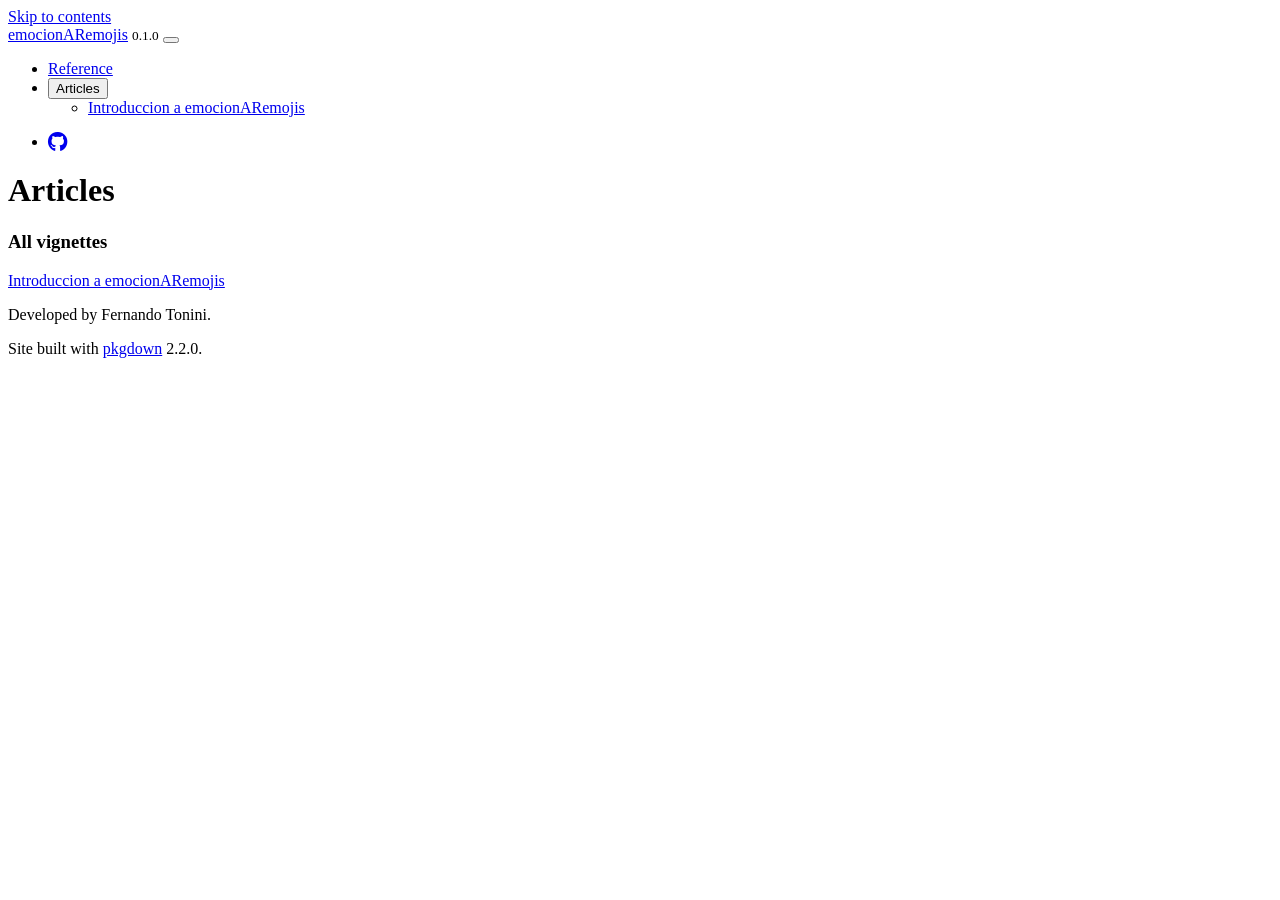
==== articles/index.html @ 369c00f2 "Deploying to gh-pages from @ toninif/emocionARemojis@571436756c6656e81ab64e23a2f707eeceb73b40 🚀" ====
<!DOCTYPE html>
<!-- Generated by pkgdown: do not edit by hand --><html lang="en"><head><meta http-equiv="Content-Type" content="text/html; charset=UTF-8"><meta charset="utf-8"><meta http-equiv="X-UA-Compatible" content="IE=edge"><meta name="viewport" content="width=device-width, initial-scale=1, shrink-to-fit=no"><title>Articles • emocionARemojis</title><script src="../deps/jquery-3.6.0/jquery-3.6.0.min.js"></script><meta name="viewport" content="width=device-width, initial-scale=1, shrink-to-fit=no"><link href="../deps/bootstrap-5.3.8/bootstrap.min.css" rel="stylesheet"><script src="../deps/bootstrap-5.3.8/bootstrap.bundle.min.js"></script><link href="../deps/font-awesome-6.5.2/css/all.min.css" rel="stylesheet"><link href="../deps/font-awesome-6.5.2/css/v4-shims.min.css" rel="stylesheet"><script src="../deps/headroom-0.11.0/headroom.min.js"></script><script src="../deps/headroom-0.11.0/jQuery.headroom.min.js"></script><script src="../deps/bootstrap-toc-1.0.1/bootstrap-toc.min.js"></script><script src="../deps/clipboard.js-2.0.11/clipboard.min.js"></script><script src="../deps/search-1.0.0/autocomplete.jquery.min.js"></script><script src="../deps/search-1.0.0/fuse.min.js"></script><script src="../deps/search-1.0.0/mark.min.js"></script><!-- pkgdown --><script src="../pkgdown.js"></script><meta property="og:title" content="Articles"></head><body>
    <a href="#main" class="visually-hidden-focusable">Skip to contents</a>


    <nav class="navbar navbar-expand-lg fixed-top bg-light" data-bs-theme="light" aria-label="Site navigation"><div class="container">

    <a class="navbar-brand me-2" href="../index.html">emocionARemojis</a>

    <small class="nav-text text-muted me-auto" data-bs-toggle="tooltip" data-bs-placement="bottom" title="">0.1.0</small>


    <button class="navbar-toggler" type="button" data-bs-toggle="collapse" data-bs-target="#navbar" aria-controls="navbar" aria-expanded="false" aria-label="Toggle navigation">
      <span class="navbar-toggler-icon"></span>
    </button>

    <div id="navbar" class="collapse navbar-collapse ms-3">
      <ul class="navbar-nav me-auto"><li class="nav-item"><a class="nav-link" href="../reference/index.html">Reference</a></li>
<li class="nav-item dropdown">
  <button class="nav-link dropdown-toggle" type="button" id="dropdown-articles" data-bs-toggle="dropdown" aria-expanded="false" aria-haspopup="true">Articles</button>
  <ul class="dropdown-menu" aria-labelledby="dropdown-articles"><li><a class="dropdown-item" href="../articles/introduccion.html">Introduccion a emocionARemojis</a></li>
  </ul></li>
      </ul><ul class="navbar-nav"><li class="nav-item"><a class="external-link nav-link" href="https://github.com/toninif/emocionARemojis/" aria-label="GitHub"><span class="fa fab fa-github fa-lg"></span></a></li>
      </ul></div>


  </div>
</nav><div class="container template-article-index">
<div class="row">
  <main id="main" class="col-md-9"><div class="page-header">

      <h1>Articles</h1>
    </div>

    <div class="section ">
      <h3>All vignettes</h3>
      <div class="section-desc"></div>

      <dl><dt><a href="introduccion.html">Introduccion a emocionARemojis</a></dt>
        <dd>
      </dd></dl></div>
  </main></div>


    <footer><div class="pkgdown-footer-left">
  <p>Developed by Fernando Tonini.</p>
</div>

<div class="pkgdown-footer-right">
  <p>Site built with <a href="https://pkgdown.r-lib.org/" class="external-link">pkgdown</a> 2.2.0.</p>
</div>

    </footer></div>





  </body></html>
---- deps/font-awesome-6.5.2/css/v4-shims.min.css ----
/*!
 * Font Awesome Free 6.5.2 by @fontawesome - https://fontawesome.com
 * License - https://fontawesome.com/license/free (Icons: CC BY 4.0, Fonts: SIL OFL 1.1, Code: MIT License)
 * Copyright 2024 Fonticons, Inc.
 */
.fa.fa-glass:before{content:"\f000"}.fa.fa-envelope-o{font-family:"Font Awesome 6 Free";font-weight:400}.fa.fa-envelope-o:before{content:"\f0e0"}.fa.fa-star-o{font-family:"Font Awesome 6 Free";font-weight:400}.fa.fa-star-o:before{content:"\f005"}.fa.fa-close:before,.fa.fa-remove:before{content:"\f00d"}.fa.fa-gear:before{content:"\f013"}.fa.fa-trash-o{font-family:"Font Awesome 6 Free";font-weight:400}.fa.fa-trash-o:before{content:"\f2ed"}.fa.fa-home:before{content:"\f015"}.fa.fa-file-o{font-family:"Font Awesome 6 Free";font-weight:400}.fa.fa-file-o:before{content:"\f15b"}.fa.fa-clock-o{font-family:"Font Awesome 6 Free";font-weight:400}.fa.fa-clock-o:before{content:"\f017"}.fa.fa-arrow-circle-o-down{font-family:"Font Awesome 6 Free";font-weight:400}.fa.fa-arrow-circle-o-down:before{content:"\f358"}.fa.fa-arrow-circle-o-up{font-family:"Font Awesome 6 Free";font-weight:400}.fa.fa-arrow-circle-o-up:before{content:"\f35b"}.fa.fa-play-circle-o{font-family:"Font Awesome 6 Free";font-weight:400}.fa.fa-play-circle-o:before{content:"\f144"}.fa.fa-repeat:before,.fa.fa-rotate-right:before{content:"\f01e"}.fa.fa-refresh:before{content:"\f021"}.fa.fa-list-alt{font-family:"Font Awesome 6 Free";font-weight:400}.fa.fa-list-alt:before{content:"\f022"}.fa.fa-dedent:before{content:"\f03b"}.fa.fa-video-camera:before{content:"\f03d"}.fa.fa-picture-o{font-family:"Font Awesome 6 Free";font-weight:400}.fa.fa-picture-o:before{content:"\f03e"}.fa.fa-photo{font-family:"Font Awesome 6 Free";font-weight:400}.fa.fa-photo:before{content:"\f03e"}.fa.fa-image{font-family:"Font Awesome 6 Free";font-weight:400}.fa.fa-image:before{content:"\f03e"}.fa.fa-map-marker:before{content:"\f3c5"}.fa.fa-pencil-square-o{font-family:"Font Awesome 6 Free";font-weight:400}.fa.fa-pencil-square-o:before{content:"\f044"}.fa.fa-edit{font-family:"Font Awesome 6 Free";font-weight:400}.fa.fa-edit:before{content:"\f044"}.fa.fa-share-square-o:before{content:"\f14d"}.fa.fa-check-square-o{font-family:"Font Awesome 6 Free";font-weight:400}.fa.fa-check-square-o:before{content:"\f14a"}.fa.fa-arrows:before{content:"\f0b2"}.fa.fa-times-circle-o{font-family:"Font Awesome 6 Free";font-weight:400}.fa.fa-times-circle-o:before{content:"\f057"}.fa.fa-check-circle-o{font-family:"Font Awesome 6 Free";font-weight:400}.fa.fa-check-circle-o:before{content:"\f058"}.fa.fa-mail-forward:before{content:"\f064"}.fa.fa-expand:before{content:"\f424"}.fa.fa-compress:before{content:"\f422"}.fa.fa-eye,.fa.fa-eye-slash{font-family:"Font Awesome 6 Free";font-weight:400}.fa.fa-warning:before{content:"\f071"}.fa.fa-calendar:before{content:"\f073"}.fa.fa-arrows-v:before{content:"\f338"}.fa.fa-arrows-h:before{content:"\f337"}.fa.fa-bar-chart-o:before,.fa.fa-bar-chart:before{content:"\e0e3"}.fa.fa-twitter-square{font-family:"Font Awesome 6 Brands";font-weight:400}.fa.fa-twitter-square:before{content:"\f081"}.fa.fa-facebook-square{font-family:"Font Awesome 6 Brands";font-weight:400}.fa.fa-facebook-square:before{content:"\f082"}.fa.fa-gears:before{content:"\f085"}.fa.fa-thumbs-o-up{font-family:"Font Awesome 6 Free";font-weight:400}.fa.fa-thumbs-o-up:before{content:"\f164"}.fa.fa-thumbs-o-down{font-family:"Font Awesome 6 Free";font-weight:400}.fa.fa-thumbs-o-down:before{content:"\f165"}.fa.fa-heart-o{font-family:"Font Awesome 6 Free";font-weight:400}.fa.fa-heart-o:before{content:"\f004"}.fa.fa-sign-out:before{content:"\f2f5"}.fa.fa-linkedin-square{font-family:"Font Awesome 6 Brands";font-weight:400}.fa.fa-linkedin-square:before{content:"\f08c"}.fa.fa-thumb-tack:before{content:"\f08d"}.fa.fa-external-link:before{content:"\f35d"}.fa.fa-sign-in:before{content:"\f2f6"}.fa.fa-github-square{font-family:"Font Awesome 6 Brands";font-weight:400}.fa.fa-github-square:before{content:"\f092"}.fa.fa-lemon-o{font-family:"Font Awesome 6 Free";font-weight:400}.fa.fa-lemon-o:before{content:"\f094"}.fa.fa-square-o{font-family:"Font Awesome 6 Free";font-weight:400}.fa.fa-square-o:before{content:"\f0c8"}.fa.fa-bookmark-o{font-family:"Font Awesome 6 Free";font-weight:400}.fa.fa-bookmark-o:before{content:"\f02e"}.fa.fa-facebook,.fa.fa-twitter{font-family:"Font Awesome 6 Brands";font-weight:400}.fa.fa-facebook:before{content:"\f39e"}.fa.fa-facebook-f{font-family:"Font Awesome 6 Brands";font-weight:400}.fa.fa-facebook-f:before{content:"\f39e"}.fa.fa-github{font-family:"Font Awesome 6 Brands";font-weight:400}.fa.fa-credit-card{font-family:"Font Awesome 6 Free";font-weight:400}.fa.fa-feed:before{content:"\f09e"}.fa.fa-hdd-o{font-family:"Font Awesome 6 Free";font-weight:400}.fa.fa-hdd-o:before{content:"\f0a0"}.fa.fa-hand-o-right{font-family:"Font Awesome 6 Free";font-weight:400}.fa.fa-hand-o-right:before{content:"\f0a4"}.fa.fa-hand-o-left{font-family:"Font Awesome 6 Free";font-weight:400}.fa.fa-hand-o-left:before{content:"\f0a5"}.fa.fa-hand-o-up{font-family:"Font Awesome 6 Free";font-weight:400}.fa.fa-hand-o-up:before{content:"\f0a6"}.fa.fa-hand-o-down{font-family:"Font Awesome 6 Free";font-weight:400}.fa.fa-hand-o-down:before{content:"\f0a7"}.fa.fa-globe:before{content:"\f57d"}.fa.fa-tasks:before{content:"\f828"}.fa.fa-arrows-alt:before{content:"\f31e"}.fa.fa-group:before{content:"\f0c0"}.fa.fa-chain:before{content:"\f0c1"}.fa.fa-cut:before{content:"\f0c4"}.fa.fa-files-o{font-family:"Font Awesome 6 Free";font-weight:400}.fa.fa-files-o:before{content:"\f0c5"}.fa.fa-floppy-o{font-family:"Font Awesome 6 Free";font-weight:400}.fa.fa-floppy-o:before{content:"\f0c7"}.fa.fa-save{font-family:"Font Awesome 6 Free";font-weight:400}.fa.fa-save:before{content:"\f0c7"}.fa.fa-navicon:before,.fa.fa-reorder:before{content:"\f0c9"}.fa.fa-magic:before{content:"\e2ca"}.fa.fa-pinterest,.fa.fa-pinterest-square{font-family:"Font Awesome 6 Brands";font-weight:400}.fa.fa-pinterest-square:before{content:"\f0d3"}.fa.fa-google-plus-square{font-family:"Font Awesome 6 Brands";font-weight:400}.fa.fa-google-plus-square:before{content:"\f0d4"}.fa.fa-google-plus{font-family:"Font Awesome 6 Brands";font-weight:400}.fa.fa-google-plus:before{content:"\f0d5"}.fa.fa-money:before{content:"\f3d1"}.fa.fa-unsorted:before{content:"\f0dc"}.fa.fa-sort-desc:before{content:"\f0dd"}.fa.fa-sort-asc:before{content:"\f0de"}.fa.fa-linkedin{font-family:"Font Awesome 6 Brands";font-weight:400}.fa.fa-linkedin:before{content:"\f0e1"}.fa.fa-rotate-left:before{content:"\f0e2"}.fa.fa-legal:before{content:"\f0e3"}.fa.fa-dashboard:before,.fa.fa-tachometer:before{content:"\f625"}.fa.fa-comment-o{font-family:"Font Awesome 6 Free";font-weight:400}.fa.fa-comment-o:before{content:"\f075"}.fa.fa-comments-o{font-family:"Font Awesome 6 Free";font-weight:400}.fa.fa-comments-o:before{content:"\f086"}.fa.fa-flash:before{content:"\f0e7"}.fa.fa-clipboard:before{content:"\f0ea"}.fa.fa-lightbulb-o{font-family:"Font Awesome 6 Free";font-weight:400}.fa.fa-lightbulb-o:before{content:"\f0eb"}.fa.fa-exchange:before{content:"\f362"}.fa.fa-cloud-download:before{content:"\f0ed"}.fa.fa-cloud-upload:before{content:"\f0ee"}.fa.fa-bell-o{font-family:"Font Awesome 6 Free";font-weight:400}.fa.fa-bell-o:before{content:"\f0f3"}.fa.fa-cutlery:before{content:"\f2e7"}.fa.fa-file-text-o{font-family:"Font Awesome 6 Free";font-weight:400}.fa.fa-file-text-o:before{content:"\f15c"}.fa.fa-building-o{font-family:"Font Awesome 6 Free";font-weight:400}.fa.fa-building-o:before{content:"\f1ad"}.fa.fa-hospital-o{font-family:"Font Awesome 6 Free";font-weight:400}.fa.fa-hospital-o:before{content:"\f0f8"}.fa.fa-tablet:before{content:"\f3fa"}.fa.fa-mobile-phone:before,.fa.fa-mobile:before{content:"\f3cd"}.fa.fa-circle-o{font-family:"Font Awesome 6 Free";font-weight:400}.fa.fa-circle-o:before{content:"\f111"}.fa.fa-mail-reply:before{content:"\f3e5"}.fa.fa-github-alt{font-family:"Font Awesome 6 Brands";font-weight:400}.fa.fa-folder-o{font-family:"Font Awesome 6 Free";font-weight:400}.fa.fa-folder-o:before{content:"\f07b"}.fa.fa-folder-open-o{font-family:"Font Awesome 6 Free";font-weight:400}.fa.fa-folder-open-o:before{content:"\f07c"}.fa.fa-smile-o{font-family:"Font Awesome 6 Free";font-weight:400}.fa.fa-smile-o:before{content:"\f118"}.fa.fa-frown-o{font-family:"Font Awesome 6 Free";font-weight:400}.fa.fa-frown-o:before{content:"\f119"}.fa.fa-meh-o{font-family:"Font Awesome 6 Free";font-weight:400}.fa.fa-meh-o:before{content:"\f11a"}.fa.fa-keyboard-o{font-family:"Font Awesome 6 Free";font-weight:400}.fa.fa-keyboard-o:before{content:"\f11c"}.fa.fa-flag-o{font-family:"Font Awesome 6 Free";font-weight:400}.fa.fa-flag-o:before{content:"\f024"}.fa.fa-mail-reply-all:before{content:"\f122"}.fa.fa-star-half-o{font-family:"Font Awesome 6 Free";font-weight:400}.fa.fa-star-half-o:before{content:"\f5c0"}.fa.fa-star-half-empty{font-family:"Font Awesome 6 Free";font-weight:400}.fa.fa-star-half-empty:before{content:"\f5c0"}.fa.fa-star-half-full{font-family:"Font Awesome 6 Free";font-weight:400}.fa.fa-star-half-full:before{content:"\f5c0"}.fa.fa-code-fork:before{content:"\f126"}.fa.fa-chain-broken:before,.fa.fa-unlink:before{content:"\f127"}.fa.fa-calendar-o{font-family:"Font Awesome 6 Free";font-weight:400}.fa.fa-calendar-o:before{content:"\f133"}.fa.fa-css3,.fa.fa-html5,.fa.fa-maxcdn{font-family:"Font Awesome 6 Brands";font-weight:400}.fa.fa-unlock-alt:before{content:"\f09c"}.fa.fa-minus-square-o{font-family:"Font Awesome 6 Free";font-weight:400}.fa.fa-minus-square-o:before{content:"\f146"}.fa.fa-level-up:before{content:"\f3bf"}.fa.fa-level-down:before{content:"\f3be"}.fa.fa-pencil-square:before{content:"\f14b"}.fa.fa-external-link-square:before{content:"\f360"}.fa.fa-compass{font-family:"Font Awesome 6 Free";font-weight:400}.fa.fa-caret-square-o-down{font-family:"Font Awesome 6 Free";font-weight:400}.fa.fa-caret-square-o-down:before{content:"\f150"}.fa.fa-toggle-down{font-family:"Font Awesome 6 Free";font-weight:400}.fa.fa-toggle-down:before{content:"\f150"}.fa.fa-caret-square-o-up{font-family:"Font Awesome 6 Free";font-weight:400}.fa.fa-caret-square-o-up:before{content:"\f151"}.fa.fa-toggle-up{font-family:"Font Awesome 6 Free";font-weight:400}.fa.fa-toggle-up:before{content:"\f151"}.fa.fa-caret-square-o-right{font-family:"Font Awesome 6 Free";font-weight:400}.fa.fa-caret-square-o-right:before{content:"\f152"}.fa.fa-toggle-right{font-family:"Font Awesome 6 Free";font-weight:400}.fa.fa-toggle-right:before{content:"\f152"}.fa.fa-eur:before,.fa.fa-euro:before{content:"\f153"}.fa.fa-gbp:before{content:"\f154"}.fa.fa-dollar:before,.fa.fa-usd:before{content:"\24"}.fa.fa-inr:before,.fa.fa-rupee:before{content:"\e1bc"}.fa.fa-cny:before,.fa.fa-jpy:before,.fa.fa-rmb:before,.fa.fa-yen:before{content:"\f157"}.fa.fa-rouble:before,.fa.fa-rub:before,.fa.fa-ruble:before{content:"\f158"}.fa.fa-krw:before,.fa.fa-won:before{content:"\f159"}.fa.fa-bitcoin,.fa.fa-btc{font-family:"Font Awesome 6 Brands";font-weight:400}.fa.fa-bitcoin:before{content:"\f15a"}.fa.fa-file-text:before{content:"\f15c"}.fa.fa-sort-alpha-asc:before{content:"\f15d"}.fa.fa-sort-alpha-desc:before{content:"\f881"}.fa.fa-sort-amount-asc:before{content:"\f884"}.fa.fa-sort-amount-desc:before{content:"\f160"}.fa.fa-sort-numeric-asc:before{content:"\f162"}.fa.fa-sort-numeric-desc:before{content:"\f886"}.fa.fa-youtube-square{font-family:"Font Awesome 6 Brands";font-weight:400}.fa.fa-youtube-square:before{content:"\f431"}.fa.fa-xing,.fa.fa-xing-square,.fa.fa-youtube{font-family:"Font Awesome 6 Brands";font-weight:400}.fa.fa-xing-square:before{content:"\f169"}.fa.fa-youtube-play{font-family:"Font Awesome 6 Brands";font-weight:400}.fa.fa-youtube-play:before{content:"\f167"}.fa.fa-adn,.fa.fa-bitbucket,.fa.fa-bitbucket-square,.fa.fa-dropbox,.fa.fa-flickr,.fa.fa-instagram,.fa.fa-stack-overflow{font-family:"Font Awesome 6 Brands";font-weight:400}.fa.fa-bitbucket-square:before{content:"\f171"}.fa.fa-tumblr,.fa.fa-tumblr-square{font-family:"Font Awesome 6 Brands";font-weight:400}.fa.fa-tumblr-square:before{content:"\f174"}.fa.fa-long-arrow-down:before{content:"\f309"}.fa.fa-long-arrow-up:before{content:"\f30c"}.fa.fa-long-arrow-left:before{content:"\f30a"}.fa.fa-long-arrow-right:before{content:"\f30b"}.fa.fa-android,.fa.fa-apple,.fa.fa-dribbble,.fa.fa-foursquare,.fa.fa-gittip,.fa.fa-gratipay,.fa.fa-linux,.fa.fa-skype,.fa.fa-trello,.fa.fa-windows{font-family:"Font Awesome 6 Brands";font-weight:400}.fa.fa-gittip:before{content:"\f184"}.fa.fa-sun-o{font-family:"Font Awesome 6 Free";font-weight:400}.fa.fa-sun-o:before{content:"\f185"}.fa.fa-moon-o{font-family:"Font Awesome 6 Free";font-weight:400}.fa.fa-moon-o:before{content:"\f186"}.fa.fa-pagelines,.fa.fa-renren,.fa.fa-stack-exchange,.fa.fa-vk,.fa.fa-weibo{font-family:"Font Awesome 6 Brands";font-weight:400}.fa.fa-arrow-circle-o-right{font-family:"Font Awesome 6 Free";font-weight:400}.fa.fa-arrow-circle-o-right:before{content:"\f35a"}.fa.fa-arrow-circle-o-left{font-family:"Font Awesome 6 Free";font-weight:400}.fa.fa-arrow-circle-o-left:before{content:"\f359"}.fa.fa-caret-square-o-left{font-family:"Font Awesome 6 Free";font-weight:400}.fa.fa-caret-square-o-left:before{content:"\f191"}.fa.fa-toggle-left{font-family:"Font Awesome 6 Free";font-weight:400}.fa.fa-toggle-left:before{content:"\f191"}.fa.fa-dot-circle-o{font-family:"Font Awesome 6 Free";font-weight:400}.fa.fa-dot-circle-o:before{content:"\f192"}.fa.fa-vimeo-square{font-family:"Font Awesome 6 Brands";font-weight:400}.fa.fa-vimeo-square:before{content:"\f194"}.fa.fa-try:before,.fa.fa-turkish-lira:before{content:"\e2bb"}.fa.fa-plus-square-o{font-family:"Font Awesome 6 Free";font-weight:400}.fa.fa-plus-square-o:before{content:"\f0fe"}.fa.fa-openid,.fa.fa-slack,.fa.fa-wordpress{font-family:"Font Awesome 6 Brands";font-weight:400}.fa.fa-bank:before,.fa.fa-institution:before{content:"\f19c"}.fa.fa-mortar-board:before{content:"\f19d"}.fa.fa-google,.fa.fa-reddit,.fa.fa-reddit-square,.fa.fa-yahoo{font-family:"Font Awesome 6 Brands";font-weight:400}.fa.fa-reddit-square:before{content:"\f1a2"}.fa.fa-behance,.fa.fa-behance-square,.fa.fa-delicious,.fa.fa-digg,.fa.fa-drupal,.fa.fa-joomla,.fa.fa-pied-piper-alt,.fa.fa-pied-piper-pp,.fa.fa-stumbleupon,.fa.fa-stumbleupon-circle{font-family:"Font Awesome 6 Brands";font-weight:400}.fa.fa-behance-square:before{content:"\f1b5"}.fa.fa-steam,.fa.fa-steam-square{font-family:"Font Awesome 6 Brands";font-weight:400}.fa.fa-steam-square:before{content:"\f1b7"}.fa.fa-automobile:before{content:"\f1b9"}.fa.fa-cab:before{content:"\f1ba"}.fa.fa-deviantart,.fa.fa-soundcloud,.fa.fa-spotify{font-family:"Font Awesome 6 Brands";font-weight:400}.fa.fa-file-pdf-o{font-family:"Font Awesome 6 Free";font-weight:400}.fa.fa-file-pdf-o:before{content:"\f1c1"}.fa.fa-file-word-o{font-family:"Font Awesome 6 Free";font-weight:400}.fa.fa-file-word-o:before{content:"\f1c2"}.fa.fa-file-excel-o{font-family:"Font Awesome 6 Free";font-weight:400}.fa.fa-file-excel-o:before{content:"\f1c3"}.fa.fa-file-powerpoint-o{font-family:"Font Awesome 6 Free";font-weight:400}.fa.fa-file-powerpoint-o:before{content:"\f1c4"}.fa.fa-file-image-o{font-family:"Font Awesome 6 Free";font-weight:400}.fa.fa-file-image-o:before{content:"\f1c5"}.fa.fa-file-photo-o{font-family:"Font Awesome 6 Free";font-weight:400}.fa.fa-file-photo-o:before{content:"\f1c5"}.fa.fa-file-picture-o{font-family:"Font Awesome 6 Free";font-weight:400}.fa.fa-file-picture-o:before{content:"\f1c5"}.fa.fa-file-archive-o{font-family:"Font Awesome 6 Free";font-weight:400}.fa.fa-file-archive-o:before{content:"\f1c6"}.fa.fa-file-zip-o{font-family:"Font Awesome 6 Free";font-weight:400}.fa.fa-file-zip-o:before{content:"\f1c6"}.fa.fa-file-audio-o{font-family:"Font Awesome 6 Free";font-weight:400}.fa.fa-file-audio-o:before{content:"\f1c7"}.fa.fa-file-sound-o{font-family:"Font Awesome 6 Free";font-weight:400}.fa.fa-file-sound-o:before{content:"\f1c7"}.fa.fa-file-video-o{font-family:"Font Awesome 6 Free";font-weight:400}.fa.fa-file-video-o:before{content:"\f1c8"}.fa.fa-file-movie-o{font-family:"Font Awesome 6 Free";font-weight:400}.fa.fa-file-movie-o:before{content:"\f1c8"}.fa.fa-file-code-o{font-family:"Font Awesome 6 Free";font-weight:400}.fa.fa-file-code-o:before{content:"\f1c9"}.fa.fa-codepen,.fa.fa-jsfiddle,.fa.fa-vine{font-family:"Font Awesome 6 Brands";font-weight:400}.fa.fa-life-bouy:before,.fa.fa-life-buoy:before,.fa.fa-life-saver:before,.fa.fa-support:before{content:"\f1cd"}.fa.fa-circle-o-notch:before{content:"\f1ce"}.fa.fa-ra,.fa.fa-rebel{font-family:"Font Awesome 6 Brands";font-weight:400}.fa.fa-ra:before{content:"\f1d0"}.fa.fa-resistance{font-family:"Font Awesome 6 Brands";font-weight:400}.fa.fa-resistance:before{content:"\f1d0"}.fa.fa-empire,.fa.fa-ge{font-family:"Font Awesome 6 Brands";font-weight:400}.fa.fa-ge:before{content:"\f1d1"}.fa.fa-git-square{font-family:"Font Awesome 6 Brands";font-weight:400}.fa.fa-git-square:before{content:"\f1d2"}.fa.fa-git,.fa.fa-hacker-news,.fa.fa-y-combinator-square{font-family:"Font Awesome 6 Brands";font-weight:400}.fa.fa-y-combinator-square:before{content:"\f1d4"}.fa.fa-yc-square{font-family:"Font Awesome 6 Brands";font-weight:400}.fa.fa-yc-square:before{content:"\f1d4"}.fa.fa-qq,.fa.fa-tencent-weibo,.fa.fa-wechat,.fa.fa-weixin{font-family:"Font Awesome 6 Brands";font-weight:400}.fa.fa-wechat:before{content:"\f1d7"}.fa.fa-send:before{content:"\f1d8"}.fa.fa-paper-plane-o{font-family:"Font Awesome 6 Free";font-weight:400}.fa.fa-paper-plane-o:before{content:"\f1d8"}.fa.fa-send-o{font-family:"Font Awesome 6 Free";font-weight:400}.fa.fa-send-o:before{content:"\f1d8"}.fa.fa-circle-thin{font-family:"Font Awesome 6 Free";font-weight:400}.fa.fa-circle-thin:before{content:"\f111"}.fa.fa-header:before{content:"\f1dc"}.fa.fa-futbol-o{font-family:"Font Awesome 6 Free";font-weight:400}.fa.fa-futbol-o:before{content:"\f1e3"}.fa.fa-soccer-ball-o{font-family:"Font Awesome 6 Free";font-weight:400}.fa.fa-soccer-ball-o:before{content:"\f1e3"}.fa.fa-slideshare,.fa.fa-twitch,.fa.fa-yelp{font-family:"Font Awesome 6 Brands";font-weight:400}.fa.fa-newspaper-o{font-family:"Font Awesome 6 Free";font-weight:400}.fa.fa-newspaper-o:before{content:"\f1ea"}.fa.fa-cc-amex,.fa.fa-cc-discover,.fa.fa-cc-mastercard,.fa.fa-cc-paypal,.fa.fa-cc-stripe,.fa.fa-cc-visa,.fa.fa-google-wallet,.fa.fa-paypal{font-family:"Font Awesome 6 Brands";font-weight:400}.fa.fa-bell-slash-o{font-family:"Font Awesome 6 Free";font-weight:400}.fa.fa-bell-slash-o:before{content:"\f1f6"}.fa.fa-trash:before{content:"\f2ed"}.fa.fa-copyright{font-family:"Font Awesome 6 Free";font-weight:400}.fa.fa-eyedropper:before{content:"\f1fb"}.fa.fa-area-chart:before{content:"\f1fe"}.fa.fa-pie-chart:before{content:"\f200"}.fa.fa-line-chart:before{content:"\f201"}.fa.fa-lastfm,.fa.fa-lastfm-square{font-family:"Font Awesome 6 Brands";font-weight:400}.fa.fa-lastfm-square:before{content:"\f203"}.fa.fa-angellist,.fa.fa-ioxhost{font-family:"Font Awesome 6 Brands";font-weight:400}.fa.fa-cc{font-family:"Font Awesome 6 Free";font-weight:400}.fa.fa-cc:before{content:"\f20a"}.fa.fa-ils:before,.fa.fa-shekel:before,.fa.fa-sheqel:before{content:"\f20b"}.fa.fa-buysellads,.fa.fa-connectdevelop,.fa.fa-dashcube,.fa.fa-forumbee,.fa.fa-leanpub,.fa.fa-sellsy,.fa.fa-shirtsinbulk,.fa.fa-simplybuilt,.fa.fa-skyatlas{font-family:"Font Awesome 6 Brands";font-weight:400}.fa.fa-diamond{font-family:"Font Awesome 6 Free";font-weight:400}.fa.fa-diamond:before{content:"\f3a5"}.fa.fa-intersex:before,.fa.fa-transgender:before{content:"\f224"}.fa.fa-transgender-alt:before{content:"\f225"}.fa.fa-facebook-official{font-family:"Font Awesome 6 Brands";font-weight:400}.fa.fa-facebook-official:before{content:"\f09a"}.fa.fa-pinterest-p,.fa.fa-whatsapp{font-family:"Font Awesome 6 Brands";font-weight:400}.fa.fa-hotel:before{content:"\f236"}.fa.fa-medium,.fa.fa-viacoin,.fa.fa-y-combinator,.fa.fa-yc{font-family:"Font Awesome 6 Brands";font-weight:400}.fa.fa-yc:before{content:"\f23b"}.fa.fa-expeditedssl,.fa.fa-opencart,.fa.fa-optin-monster{font-family:"Font Awesome 6 Brands";font-weight:400}.fa.fa-battery-4:before,.fa.fa-battery:before{content:"\f240"}.fa.fa-battery-3:before{content:"\f241"}.fa.fa-battery-2:before{content:"\f242"}.fa.fa-battery-1:before{content:"\f243"}.fa.fa-battery-0:before{content:"\f244"}.fa.fa-object-group,.fa.fa-object-ungroup,.fa.fa-sticky-note-o{font-family:"Font Awesome 6 Free";font-weight:400}.fa.fa-sticky-note-o:before{content:"\f249"}.fa.fa-cc-diners-club,.fa.fa-cc-jcb{font-family:"Font Awesome 6 Brands";font-weight:400}.fa.fa-clone{font-family:"Font Awesome 6 Free";font-weight:400}.fa.fa-hourglass-o:before{content:"\f254"}.fa.fa-hourglass-1:before{content:"\f251"}.fa.fa-hourglass-2:before{content:"\f252"}.fa.fa-hourglass-3:before{content:"\f253"}.fa.fa-hand-rock-o{font-family:"Font Awesome 6 Free";font-weight:400}.fa.fa-hand-rock-o:before{content:"\f255"}.fa.fa-hand-grab-o{font-family:"Font Awesome 6 Free";font-weight:400}.fa.fa-hand-grab-o:before{content:"\f255"}.fa.fa-hand-paper-o{font-family:"Font Awesome 6 Free";font-weight:400}.fa.fa-hand-paper-o:before{content:"\f256"}.fa.fa-hand-stop-o{font-family:"Font Awesome 6 Free";font-weight:400}.fa.fa-hand-stop-o:before{content:"\f256"}.fa.fa-hand-scissors-o{font-family:"Font Awesome 6 Free";font-weight:400}.fa.fa-hand-scissors-o:before{content:"\f257"}.fa.fa-hand-lizard-o{font-family:"Font Awesome 6 Free";font-weight:400}.fa.fa-hand-lizard-o:before{content:"\f258"}.fa.fa-hand-spock-o{font-family:"Font Awesome 6 Free";font-weight:400}.fa.fa-hand-spock-o:before{content:"\f259"}.fa.fa-hand-pointer-o{font-family:"Font Awesome 6 Free";font-weight:400}.fa.fa-hand-pointer-o:before{content:"\f25a"}.fa.fa-hand-peace-o{font-family:"Font Awesome 6 Free";font-weight:400}.fa.fa-hand-peace-o:before{content:"\f25b"}.fa.fa-registered{font-family:"Font Awesome 6 Free";font-weight:400}.fa.fa-creative-commons,.fa.fa-gg,.fa.fa-gg-circle,.fa.fa-odnoklassniki,.fa.fa-odnoklassniki-square{font-family:"Font Awesome 6 Brands";font-weight:400}.fa.fa-odnoklassniki-square:before{content:"\f264"}.fa.fa-chrome,.fa.fa-firefox,.fa.fa-get-pocket,.fa.fa-internet-explorer,.fa.fa-opera,.fa.fa-safari,.fa.fa-wikipedia-w{font-family:"Font Awesome 6 Brands";font-weight:400}.fa.fa-television:before{content:"\f26c"}.fa.fa-500px,.fa.fa-amazon,.fa.fa-contao{font-family:"Font Awesome 6 Brands";font-weight:400}.fa.fa-calendar-plus-o{font-family:"Font Awesome 6 Free";font-weight:400}.fa.fa-calendar-plus-o:before{content:"\f271"}.fa.fa-calendar-minus-o{font-family:"Font Awesome 6 Free";font-weight:400}.fa.fa-calendar-minus-o:before{content:"\f272"}.fa.fa-calendar-times-o{font-family:"Font Awesome 6 Free";font-weight:400}.fa.fa-calendar-times-o:before{content:"\f273"}.fa.fa-calendar-check-o{font-family:"Font Awesome 6 Free";font-weight:400}.fa.fa-calendar-check-o:before{content:"\f274"}.fa.fa-map-o{font-family:"Font Awesome 6 Free";font-weight:400}.fa.fa-map-o:before{content:"\f279"}.fa.fa-commenting:before{content:"\f4ad"}.fa.fa-commenting-o{font-family:"Font Awesome 6 Free";font-weight:400}.fa.fa-commenting-o:before{content:"\f4ad"}.fa.fa-houzz,.fa.fa-vimeo{font-family:"Font Awesome 6 Brands";font-weight:400}.fa.fa-vimeo:before{content:"\f27d"}.fa.fa-black-tie,.fa.fa-edge,.fa.fa-fonticons,.fa.fa-reddit-alien{font-family:"Font Awesome 6 Brands";font-weight:400}.fa.fa-credit-card-alt:before{content:"\f09d"}.fa.fa-codiepie,.fa.fa-fort-awesome,.fa.fa-mixcloud,.fa.fa-modx,.fa.fa-product-hunt,.fa.fa-scribd,.fa.fa-usb{font-family:"Font Awesome 6 Brands";font-weight:400}.fa.fa-pause-circle-o{font-family:"Font Awesome 6 Free";font-weight:400}.fa.fa-pause-circle-o:before{content:"\f28b"}.fa.fa-stop-circle-o{font-family:"Font Awesome 6 Free";font-weight:400}.fa.fa-stop-circle-o:before{content:"\f28d"}.fa.fa-bluetooth,.fa.fa-bluetooth-b,.fa.fa-envira,.fa.fa-gitlab,.fa.fa-wheelchair-alt,.fa.fa-wpbeginner,.fa.fa-wpforms{font-family:"Font Awesome 6 Brands";font-weight:400}.fa.fa-wheelchair-alt:before{content:"\f368"}.fa.fa-question-circle-o{font-family:"Font Awesome 6 Free";font-weight:400}.fa.fa-question-circle-o:before{content:"\f059"}.fa.fa-volume-control-phone:before{content:"\f2a0"}.fa.fa-asl-interpreting:before{content:"\f2a3"}.fa.fa-deafness:before,.fa.fa-hard-of-hearing:before{content:"\f2a4"}.fa.fa-glide,.fa.fa-glide-g{font-family:"Font Awesome 6 Brands";font-weight:400}.fa.fa-signing:before{content:"\f2a7"}.fa.fa-viadeo,.fa.fa-viadeo-square{font-family:"Font Awesome 6 Brands";font-weight:400}.fa.fa-viadeo-square:before{content:"\f2aa"}.fa.fa-snapchat,.fa.fa-snapchat-ghost{font-family:"Font Awesome 6 Brands";font-weight:400}.fa.fa-snapchat-ghost:before{content:"\f2ab"}.fa.fa-snapchat-square{font-family:"Font Awesome 6 Brands";font-weight:400}.fa.fa-snapchat-square:before{content:"\f2ad"}.fa.fa-first-order,.fa.fa-google-plus-official,.fa.fa-pied-piper,.fa.fa-themeisle,.fa.fa-yoast{font-family:"Font Awesome 6 Brands";font-weight:400}.fa.fa-google-plus-official:before{content:"\f2b3"}.fa.fa-google-plus-circle{font-family:"Font Awesome 6 Brands";font-weight:400}.fa.fa-google-plus-circle:before{content:"\f2b3"}.fa.fa-fa,.fa.fa-font-awesome{font-family:"Font Awesome 6 Brands";font-weight:400}.fa.fa-fa:before{content:"\f2b4"}.fa.fa-handshake-o{font-family:"Font Awesome 6 Free";font-weight:400}.fa.fa-handshake-o:before{content:"\f2b5"}.fa.fa-envelope-open-o{font-family:"Font Awesome 6 Free";font-weight:400}.fa.fa-envelope-open-o:before{content:"\f2b6"}.fa.fa-linode{font-family:"Font Awesome 6 Brands";font-weight:400}.fa.fa-address-book-o{font-family:"Font Awesome 6 Free";font-weight:400}.fa.fa-address-book-o:before{content:"\f2b9"}.fa.fa-vcard:before{content:"\f2bb"}.fa.fa-address-card-o{font-family:"Font Awesome 6 Free";font-weight:400}.fa.fa-address-card-o:before{content:"\f2bb"}.fa.fa-vcard-o{font-family:"Font Awesome 6 Free";font-weight:400}.fa.fa-vcard-o:before{content:"\f2bb"}.fa.fa-user-circle-o{font-family:"Font Awesome 6 Free";font-weight:400}.fa.fa-user-circle-o:before{content:"\f2bd"}.fa.fa-user-o{font-family:"Font Awesome 6 Free";font-weight:400}.fa.fa-user-o:before{content:"\f007"}.fa.fa-id-badge{font-family:"Font Awesome 6 Free";font-weight:400}.fa.fa-drivers-license:before{content:"\f2c2"}.fa.fa-id-card-o{font-family:"Font Awesome 6 Free";font-weight:400}.fa.fa-id-card-o:before{content:"\f2c2"}.fa.fa-drivers-license-o{font-family:"Font Awesome 6 Free";font-weight:400}.fa.fa-drivers-license-o:before{content:"\f2c2"}.fa.fa-free-code-camp,.fa.fa-quora,.fa.fa-telegram{font-family:"Font Awesome 6 Brands";font-weight:400}.fa.fa-thermometer-4:before,.fa.fa-thermometer:before{content:"\f2c7"}.fa.fa-thermometer-3:before{content:"\f2c8"}.fa.fa-thermometer-2:before{content:"\f2c9"}.fa.fa-thermometer-1:before{content:"\f2ca"}.fa.fa-thermometer-0:before{content:"\f2cb"}.fa.fa-bathtub:before,.fa.fa-s15:before{content:"\f2cd"}.fa.fa-window-maximize,.fa.fa-window-restore{font-family:"Font Awesome 6 Free";font-weight:400}.fa.fa-times-rectangle:before{content:"\f410"}.fa.fa-window-close-o{font-family:"Font Awesome 6 Free";font-weight:400}.fa.fa-window-close-o:before{content:"\f410"}.fa.fa-times-rectangle-o{font-family:"Font Awesome 6 Free";font-weight:400}.fa.fa-times-rectangle-o:before{content:"\f410"}.fa.fa-bandcamp,.fa.fa-eercast,.fa.fa-etsy,.fa.fa-grav,.fa.fa-imdb,.fa.fa-ravelry{font-family:"Font Awesome 6 Brands";font-weight:400}.fa.fa-eercast:before{content:"\f2da"}.fa.fa-snowflake-o{font-family:"Font Awesome 6 Free";font-weight:400}.fa.fa-snowflake-o:before{content:"\f2dc"}.fa.fa-meetup,.fa.fa-superpowers,.fa.fa-wpexplorer{font-family:"Font Awesome 6 Brands";font-weight:400}
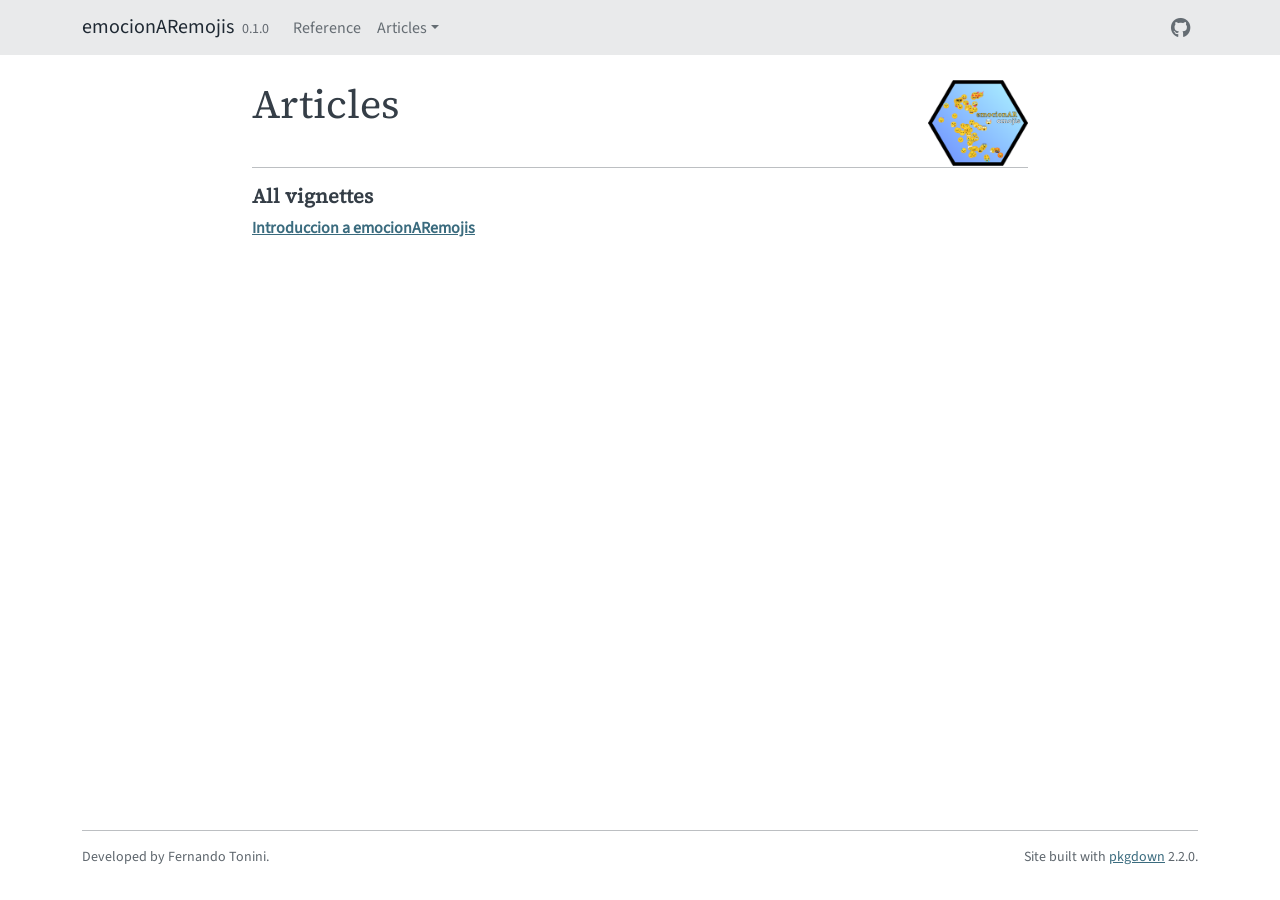
==== commit 1bedf074: "Deploying to gh-pages from @ toninif/emocionARemojis@34f81db1cc67a250d77b2f0f38b4333c8384401c 🚀" ====
--- a/articles/index.html
+++ b/articles/index.html
@@ -1,5 +1,8 @@
 <!DOCTYPE html>
-<!-- Generated by pkgdown: do not edit by hand --><html lang="en"><head><meta http-equiv="Content-Type" content="text/html; charset=UTF-8"><meta charset="utf-8"><meta http-equiv="X-UA-Compatible" content="IE=edge"><meta name="viewport" content="width=device-width, initial-scale=1, shrink-to-fit=no"><title>Articles • emocionARemojis</title><script src="../deps/jquery-3.6.0/jquery-3.6.0.min.js"></script><meta name="viewport" content="width=device-width, initial-scale=1, shrink-to-fit=no"><link href="../deps/bootstrap-5.3.8/bootstrap.min.css" rel="stylesheet"><script src="../deps/bootstrap-5.3.8/bootstrap.bundle.min.js"></script><link href="../deps/font-awesome-6.5.2/css/all.min.css" rel="stylesheet"><link href="../deps/font-awesome-6.5.2/css/v4-shims.min.css" rel="stylesheet"><script src="../deps/headroom-0.11.0/headroom.min.js"></script><script src="../deps/headroom-0.11.0/jQuery.headroom.min.js"></script><script src="../deps/bootstrap-toc-1.0.1/bootstrap-toc.min.js"></script><script src="../deps/clipboard.js-2.0.11/clipboard.min.js"></script><script src="../deps/search-1.0.0/autocomplete.jquery.min.js"></script><script src="../deps/search-1.0.0/fuse.min.js"></script><script src="../deps/search-1.0.0/mark.min.js"></script><!-- pkgdown --><script src="../pkgdown.js"></script><meta property="og:title" content="Articles"></head><body>
+<!-- Generated by pkgdown: do not edit by hand --><html lang="en"><head><meta http-equiv="Content-Type" content="text/html; charset=UTF-8"><meta charset="utf-8"><meta http-equiv="X-UA-Compatible" content="IE=edge"><meta name="viewport" content="width=device-width, initial-scale=1, shrink-to-fit=no"><title>Articles • emocionARemojis</title><script src="../deps/jquery-3.6.0/jquery-3.6.0.min.js"></script><meta name="viewport" content="width=device-width, initial-scale=1, shrink-to-fit=no"><link href="../deps/bootstrap-5.3.8/bootstrap.min.css" rel="stylesheet"><script src="../deps/bootstrap-5.3.8/bootstrap.bundle.min.js"></script><link href="../deps/Source_Sans_3-0.4.10/font.css" rel="stylesheet"><link href="../deps/Source_Code_Pro-0.4.10/font.css" rel="stylesheet"><link href="../deps/Source_Serif_4-0.4.10/font.css" rel="stylesheet"><link href="../deps/font-awesome-6.5.2/css/all.min.css" rel="stylesheet"><link href="../deps/font-awesome-6.5.2/css/v4-shims.min.css" rel="stylesheet"><script src="../deps/headroom-0.11.0/headroom.min.js"></script><script src="../deps/headroom-0.11.0/jQuery.headroom.min.js"></script><script src="../deps/bootstrap-toc-1.0.1/bootstrap-toc.min.js"></script><script src="../deps/clipboard.js-2.0.11/clipboard.min.js"></script><script src="../deps/search-1.0.0/autocomplete.jquery.min.js"></script><script src="../deps/search-1.0.0/fuse.min.js"></script><script src="../deps/search-1.0.0/mark.min.js"></script><!-- pkgdown --><script src="../pkgdown.js"></script><meta property="og:title" content="Articles"><meta property="og:image" content="https://toninif.github.io/emocionARemojis/logo.png"><style>
+  a:hover { color: #2C5160; }
+  pre, code { background-color: #F4F5F7; }
+</style></head><body>
     <a href="#main" class="visually-hidden-focusable">Skip to contents</a>
 
 
@@ -28,8 +31,7 @@
 </nav><div class="container template-article-index">
 <div class="row">
   <main id="main" class="col-md-9"><div class="page-header">
-
-      <h1>Articles</h1>
+      <img src="../logo.png" class="logo" alt=""><h1>Articles</h1>
     </div>
 
     <div class="section ">
--- a/deps/Source_Sans_3-0.4.10/font.css
+++ b/deps/Source_Sans_3-0.4.10/font.css
@@ -0,0 +1,63 @@
+/* cyrillic-ext */
+@font-face {
+  font-family: 'Source Sans 3';
+  font-style: normal;
+  font-weight: 400;
+  font-display: swap;
+  src: url(nwpBtKy2OAdR1K-IwhWudF-R9QMylBJAV3Bo8Ky462EH9CsKng.woff2) format('woff2');
+  unicode-range: U+0460-052F, U+1C80-1C8A, U+20B4, U+2DE0-2DFF, U+A640-A69F, U+FE2E-FE2F;
+}
+/* cyrillic */
+@font-face {
+  font-family: 'Source Sans 3';
+  font-style: normal;
+  font-weight: 400;
+  font-display: swap;
+  src: url(nwpBtKy2OAdR1K-IwhWudF-R9QMylBJAV3Bo8Ky462EO9CsKng.woff2) format('woff2');
+  unicode-range: U+0301, U+0400-045F, U+0490-0491, U+04B0-04B1, U+2116;
+}
+/* greek-ext */
+@font-face {
+  font-family: 'Source Sans 3';
+  font-style: normal;
+  font-weight: 400;
+  font-display: swap;
+  src: url(nwpBtKy2OAdR1K-IwhWudF-R9QMylBJAV3Bo8Ky462EG9CsKng.woff2) format('woff2');
+  unicode-range: U+1F00-1FFF;
+}
+/* greek */
+@font-face {
+  font-family: 'Source Sans 3';
+  font-style: normal;
+  font-weight: 400;
+  font-display: swap;
+  src: url(nwpBtKy2OAdR1K-IwhWudF-R9QMylBJAV3Bo8Ky462EJ9CsKng.woff2) format('woff2');
+  unicode-range: U+0370-0377, U+037A-037F, U+0384-038A, U+038C, U+038E-03A1, U+03A3-03FF;
+}
+/* vietnamese */
+@font-face {
+  font-family: 'Source Sans 3';
+  font-style: normal;
+  font-weight: 400;
+  font-display: swap;
+  src: url(nwpBtKy2OAdR1K-IwhWudF-R9QMylBJAV3Bo8Ky462EF9CsKng.woff2) format('woff2');
+  unicode-range: U+0102-0103, U+0110-0111, U+0128-0129, U+0168-0169, U+01A0-01A1, U+01AF-01B0, U+0300-0301, U+0303-0304, U+0308-0309, U+0323, U+0329, U+1EA0-1EF9, U+20AB;
+}
+/* latin-ext */
+@font-face {
+  font-family: 'Source Sans 3';
+  font-style: normal;
+  font-weight: 400;
+  font-display: swap;
+  src: url(nwpBtKy2OAdR1K-IwhWudF-R9QMylBJAV3Bo8Ky462EE9CsKng.woff2) format('woff2');
+  unicode-range: U+0100-02BA, U+02BD-02C5, U+02C7-02CC, U+02CE-02D7, U+02DD-02FF, U+0304, U+0308, U+0329, U+1D00-1DBF, U+1E00-1E9F, U+1EF2-1EFF, U+2020, U+20A0-20AB, U+20AD-20C0, U+2113, U+2C60-2C7F, U+A720-A7FF;
+}
+/* latin */
+@font-face {
+  font-family: 'Source Sans 3';
+  font-style: normal;
+  font-weight: 400;
+  font-display: swap;
+  src: url(nwpBtKy2OAdR1K-IwhWudF-R9QMylBJAV3Bo8Ky462EK9Cs.woff2) format('woff2');
+  unicode-range: U+0000-00FF, U+0131, U+0152-0153, U+02BB-02BC, U+02C6, U+02DA, U+02DC, U+0304, U+0308, U+0329, U+2000-206F, U+20AC, U+2122, U+2191, U+2193, U+2212, U+2215, U+FEFF, U+FFFD;
+}
--- a/deps/Source_Code_Pro-0.4.10/font.css
+++ b/deps/Source_Code_Pro-0.4.10/font.css
@@ -0,0 +1,63 @@
+/* cyrillic-ext */
+@font-face {
+  font-family: 'Source Code Pro';
+  font-style: normal;
+  font-weight: 400;
+  font-display: swap;
+  src: url(HI_diYsKILxRpg3hIP6sJ7fM7PqPMcMnZFqUwX28DMyQtMRrTEUc.woff2) format('woff2');
+  unicode-range: U+0460-052F, U+1C80-1C8A, U+20B4, U+2DE0-2DFF, U+A640-A69F, U+FE2E-FE2F;
+}
+/* cyrillic */
+@font-face {
+  font-family: 'Source Code Pro';
+  font-style: normal;
+  font-weight: 400;
+  font-display: swap;
+  src: url(HI_diYsKILxRpg3hIP6sJ7fM7PqPMcMnZFqUwX28DMyQtM1rTEUc.woff2) format('woff2');
+  unicode-range: U+0301, U+0400-045F, U+0490-0491, U+04B0-04B1, U+2116;
+}
+/* greek-ext */
+@font-face {
+  font-family: 'Source Code Pro';
+  font-style: normal;
+  font-weight: 400;
+  font-display: swap;
+  src: url(HI_diYsKILxRpg3hIP6sJ7fM7PqPMcMnZFqUwX28DMyQtMVrTEUc.woff2) format('woff2');
+  unicode-range: U+1F00-1FFF;
+}
+/* greek */
+@font-face {
+  font-family: 'Source Code Pro';
+  font-style: normal;
+  font-weight: 400;
+  font-display: swap;
+  src: url(HI_diYsKILxRpg3hIP6sJ7fM7PqPMcMnZFqUwX28DMyQtMprTEUc.woff2) format('woff2');
+  unicode-range: U+0370-0377, U+037A-037F, U+0384-038A, U+038C, U+038E-03A1, U+03A3-03FF;
+}
+/* vietnamese */
+@font-face {
+  font-family: 'Source Code Pro';
+  font-style: normal;
+  font-weight: 400;
+  font-display: swap;
+  src: url(HI_diYsKILxRpg3hIP6sJ7fM7PqPMcMnZFqUwX28DMyQtMZrTEUc.woff2) format('woff2');
+  unicode-range: U+0102-0103, U+0110-0111, U+0128-0129, U+0168-0169, U+01A0-01A1, U+01AF-01B0, U+0300-0301, U+0303-0304, U+0308-0309, U+0323, U+0329, U+1EA0-1EF9, U+20AB;
+}
+/* latin-ext */
+@font-face {
+  font-family: 'Source Code Pro';
+  font-style: normal;
+  font-weight: 400;
+  font-display: swap;
+  src: url(HI_diYsKILxRpg3hIP6sJ7fM7PqPMcMnZFqUwX28DMyQtMdrTEUc.woff2) format('woff2');
+  unicode-range: U+0100-02BA, U+02BD-02C5, U+02C7-02CC, U+02CE-02D7, U+02DD-02FF, U+0304, U+0308, U+0329, U+1D00-1DBF, U+1E00-1E9F, U+1EF2-1EFF, U+2020, U+20A0-20AB, U+20AD-20C0, U+2113, U+2C60-2C7F, U+A720-A7FF;
+}
+/* latin */
+@font-face {
+  font-family: 'Source Code Pro';
+  font-style: normal;
+  font-weight: 400;
+  font-display: swap;
+  src: url(HI_diYsKILxRpg3hIP6sJ7fM7PqPMcMnZFqUwX28DMyQtMlrTA.woff2) format('woff2');
+  unicode-range: U+0000-00FF, U+0131, U+0152-0153, U+02BB-02BC, U+02C6, U+02DA, U+02DC, U+0304, U+0308, U+0329, U+2000-206F, U+20AC, U+2122, U+2191, U+2193, U+2212, U+2215, U+FEFF, U+FFFD;
+}
--- a/deps/Source_Serif_4-0.4.10/font.css
+++ b/deps/Source_Serif_4-0.4.10/font.css
@@ -0,0 +1,54 @@
+/* cyrillic-ext */
+@font-face {
+  font-family: 'Source Serif 4';
+  font-style: normal;
+  font-weight: 400;
+  font-display: swap;
+  src: url(vEFy2_tTDB4M7-auWDN0ahZJW3IX2ih5nk3AucvUHf6OAVIJmeUDygwjihdqnhZdDtwG.woff2) format('woff2');
+  unicode-range: U+0460-052F, U+1C80-1C8A, U+20B4, U+2DE0-2DFF, U+A640-A69F, U+FE2E-FE2F;
+}
+/* cyrillic */
+@font-face {
+  font-family: 'Source Serif 4';
+  font-style: normal;
+  font-weight: 400;
+  font-display: swap;
+  src: url(vEFy2_tTDB4M7-auWDN0ahZJW3IX2ih5nk3AucvUHf6OAVIJmeUDygwjihdqnh9dDtwG.woff2) format('woff2');
+  unicode-range: U+0301, U+0400-045F, U+0490-0491, U+04B0-04B1, U+2116;
+}
+/* greek */
+@font-face {
+  font-family: 'Source Serif 4';
+  font-style: normal;
+  font-weight: 400;
+  font-display: swap;
+  src: url(vEFy2_tTDB4M7-auWDN0ahZJW3IX2ih5nk3AucvUHf6OAVIJmeUDygwjihdqnhhdDtwG.woff2) format('woff2');
+  unicode-range: U+0370-0377, U+037A-037F, U+0384-038A, U+038C, U+038E-03A1, U+03A3-03FF;
+}
+/* vietnamese */
+@font-face {
+  font-family: 'Source Serif 4';
+  font-style: normal;
+  font-weight: 400;
+  font-display: swap;
+  src: url(vEFy2_tTDB4M7-auWDN0ahZJW3IX2ih5nk3AucvUHf6OAVIJmeUDygwjihdqnhRdDtwG.woff2) format('woff2');
+  unicode-range: U+0102-0103, U+0110-0111, U+0128-0129, U+0168-0169, U+01A0-01A1, U+01AF-01B0, U+0300-0301, U+0303-0304, U+0308-0309, U+0323, U+0329, U+1EA0-1EF9, U+20AB;
+}
+/* latin-ext */
+@font-face {
+  font-family: 'Source Serif 4';
+  font-style: normal;
+  font-weight: 400;
+  font-display: swap;
+  src: url(vEFy2_tTDB4M7-auWDN0ahZJW3IX2ih5nk3AucvUHf6OAVIJmeUDygwjihdqnhVdDtwG.woff2) format('woff2');
+  unicode-range: U+0100-02BA, U+02BD-02C5, U+02C7-02CC, U+02CE-02D7, U+02DD-02FF, U+0304, U+0308, U+0329, U+1D00-1DBF, U+1E00-1E9F, U+1EF2-1EFF, U+2020, U+20A0-20AB, U+20AD-20C0, U+2113, U+2C60-2C7F, U+A720-A7FF;
+}
+/* latin */
+@font-face {
+  font-family: 'Source Serif 4';
+  font-style: normal;
+  font-weight: 400;
+  font-display: swap;
+  src: url(vEFy2_tTDB4M7-auWDN0ahZJW3IX2ih5nk3AucvUHf6OAVIJmeUDygwjihdqnhtdDg.woff2) format('woff2');
+  unicode-range: U+0000-00FF, U+0131, U+0152-0153, U+02BB-02BC, U+02C6, U+02DA, U+02DC, U+0304, U+0308, U+0329, U+2000-206F, U+20AC, U+2122, U+2191, U+2193, U+2212, U+2215, U+FEFF, U+FFFD;
+}
